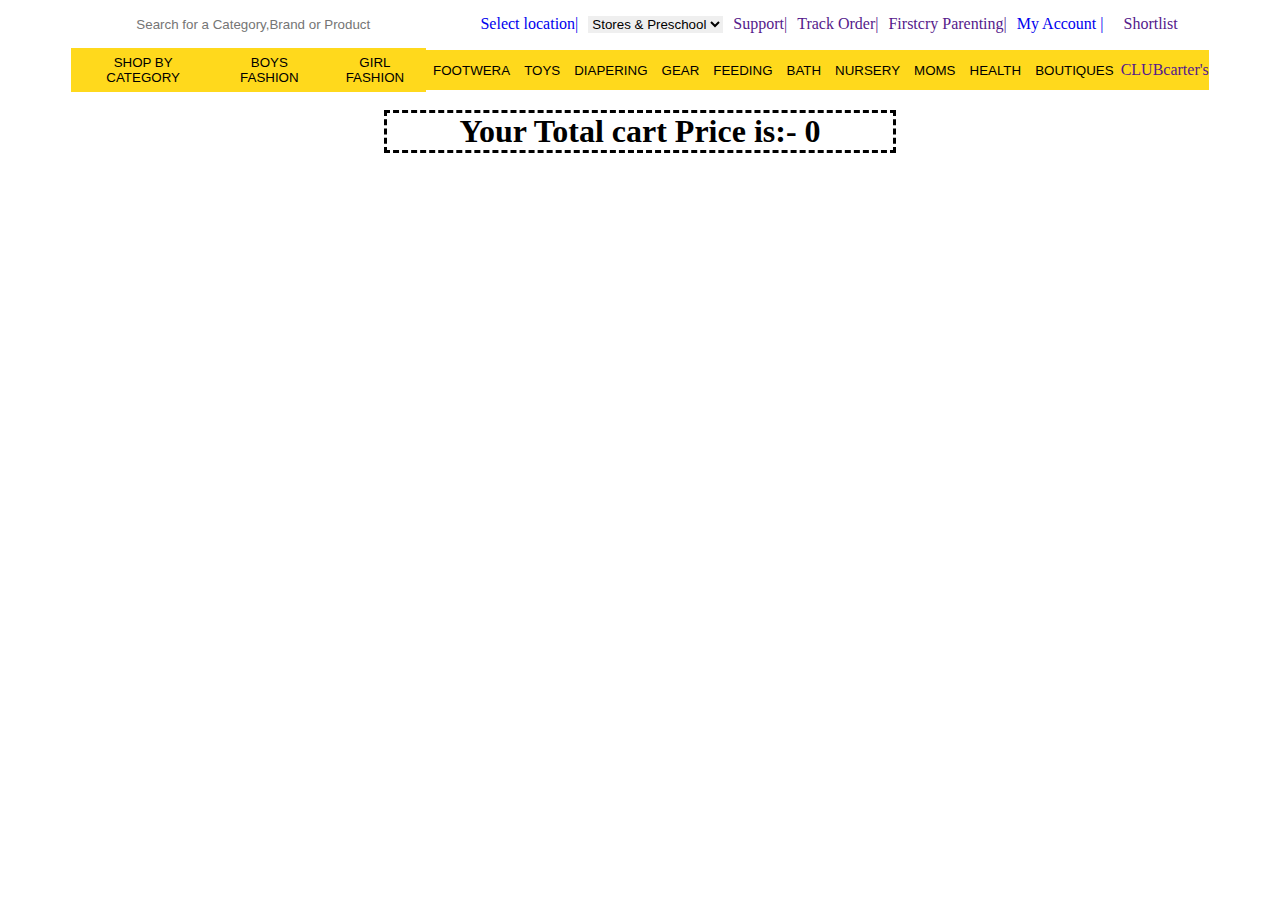
==== cart.html @ e16b5b60 "Merge pull request #7 from chandankumar1425/day-05" ====
<!DOCTYPE html>
<html lang="en">
  <head>
    <meta charset="UTF-8" />
    <meta http-equiv="X-UA-Compatible" content="IE=edge" />
    <meta name="viewport" content="width=device-width, initial-scale=1.0" />
    <title>Cart Page</title>
    <style>
      /* Write all necessery css here  */
      .nav {
        margin-top: 30px;
        height: 50px;
        border: 2px solid red;
        display: flex;
        justify-content: space-around;
        align-items: center;
        box-shadow: rgba(0, 0, 0, 0.35) 0px 5px 15px;
      }
      #cart-container{
        /* border: 2px solid red; */
        display: grid;
        grid-template-columns:20% 20% 20% 20% ;
        grid-gap: 20px;
        /* margin: auto; */
        justify-content: center;
      } 
      #cart-container>div{
        /* border: 2px solid red; */
        box-shadow: rgba(0, 0, 0, 0.35) 0px 5px 15px;
        padding: 10px;
      }
      #cart-container>div>img{
        height: 200px;
        width: 100%;

      }
      #cart-container>div>button{
         /* display: block;
         margin: auto; */
         background-color: rgb(81, 201, 245);
         color: white;
         padding: 5px;
         border: none;
         border-radius: 3px;
         margin: 10px;
      }

      #total{
        margin: auto;
        margin-top: 20px;
        text-align: center;
        border-style:dashed;
        width: 40%;
      }
    </style>
  </head>
  <!-- |||||||||||||||||||||||||||||||||||||||||||||||||||||||||||||||||||||||||||||||||||||||| -->
  <head>
    <meta charset="UTF-8">
    <meta http-equiv="X-UA-Compatible" content="IE=edge">
    <meta name="viewport" content="width=device-width, initial-scale=1.0">
    <title>Product Page</title>
    <link rel="icon" type="image/png" href="https://play-lh.googleusercontent.com/MnuZ2c-iJgXdlyjs1lMAzBR6meMfkSBmPAebq9LGnVi83NNGpd0dPMGS5sJQS_EO_w=s48-rw">
    <link rel="stylesheet" href="index.css">
    <link rel="stylesheet" href="./productpage.css">
    <link rel="stylesheet" href="./index.css">
    <script src="https://kit.fontawesome.com/4052196a9f.js" crossorigin="anonymous"></script>
</head>
<body>
     <div class="mainnav">
        
        <a href="./index.html"><img src="https://cdn.fcglcdn.com/brainbees/images/n/fc_logo.png" alt=""></a>
            
        
        <div class="searchbtn">   
             <input placeholder="Search for a Category,Brand or Product" type="text">
        
            </div>

            <div id="a">
                <a href="https://www.google.com/maps/@19.6284602,84.9297197,15z"><img src="" alt=""><i class="fa-solid fa-location-dot"></i>Select location|</a>
              <a href="">
                <select name="" id="chandan">
                <option value="">Stores & Preschool</option>
                <option value="">Find Preschool</option>
                <option value="">Open a Store</option>
                <option value="">Open a Preschool</option>
               </select></a>
              <a href="">Support|</a>
              <a href="">Track Order|</a>
              <a href="">Firstcry Parenting|</a>
              <a href="./afterloginn.html">My Account |</a>
              <a href="./productpage.html"><i class="fa-solid fa-circle-chevron-left"></i></a>
            </a>
              <a href=""><i class="fa-regular fa-heart"></i>Shortlist </a>
              <a href="./cart.html" ><span id="count"></span><i class="fa-solid fa-cart-shopping"></i></a>

            </div>  
            <!-- ///////////////////////////////////////////// -->

    </div>
    <div class="secnav">
        
        <div id="selectors">
            <div class="dropdown">
                 <button class="dropbtn">
                        SHOP BY CATEGORY
                    </button>
                    <div class="dropdowncontent">
                        <div >
                          <a href="#">BOYS FASHION</a>
                          <ol>
                            <li>SHOP BY CATEGORY
                                Sets & Suits
                                T-shirts
                                Shirts
                                Jeans & Trousers
                                Sweatshirts
                                Jackets
                                Sweaters
                                Thermals
                                Ethnic Wear
                                Party Wear
                                Onesies & Rompers
                                Nightwear
                                Dungarees
                                Pajamas & Joggers
                                Athleisure & Sportswear
                                Shorts
                                Socks
                                Caps & Gloves
                                Inner Wear
                                Rainwear
                                Bath Time
                                Swim Wear
                                Theme Costumes
                                View All
                                </li></ol>
                                <ol>
                                <li>SHOP BY COLLECTION
                                    Spirit Of India Sale
                                    Bestsellers
                                    Multi-packs
                                    Baby Essentials
                                    FASHION ACCESSORIES
                                    Woollen Caps & Monkey Caps
                                    Gloves
                                    Mittens & Booties
                                    Ear Muffs, Mufflers & Scarves
                                    Sunglasses
                                    Watches
                                    Bags
                                    Ties, Belts & Suspenders
                                    FOOTWEAR
                                    Booties
                                    Sock Shoes
                                    Winter Boots
                                    Sneakers & Sports Shoes
                                    Formal & Partywear
                                    School Shoes
                                    </li></ol>
                                    <ol>
                                        <li>SHOP BY AGE
                                            Preemie/Tine Preemie
                                            New Born (0-3 M)
                                            3-6 Months
                                            6-9 Months
                                            9-12 Months
                                            12-18 Months
                                            18-24 Months
                                            2 to 4 Years
                                            4 to 6 Years
                                            6 to 8 Years
                                            8+ Years
                                            SHOP BY PRICE
                                            All Under 199
                                            All Under 299
                                            All Under 399
                                            All Under 499
                                            SHOP BY BRANDS
                                            Babyhug
                                            Babyoye
                                            Carter's
                                            Kookie Kids
                                            Mark & Mia
                                            Cute Walk
                                            Pine Kids
                                            Pine Active
                                            Earthy Touch
                                            Gini & Jony
                                            Honeyhap
                                            Ed-a-mamma
                                            Indian Terrian
                                            Monte Carlo
                                            UCB
                                            Puma
                                            Allen Solly
                                            U.S. Polo Assn. Kids
                                            Turtledove London
                                            RUFF
                                            Jack & Jones Junior
                                            Lilly + Sid
                                            LEVI'S
                                            CONVERSE
                                            JORDAN
                                            NIKE</li>
                                    </ol>
                                    <ol><img src="https://cdn.fcglcdn.com/brainbees/images/n/desktop_drop_down_boy_sio_060123.jpg" alt=""></ol>
                          
                          

                    
                        </div>


                    </div>

            </div>
        </div>

        <div id="selectors">
            <div class="dropdown">
                 <button class="dropbtn">
                    BOYS FASHION
                    </button>
                    <div class="dropdowncontent">
                        <div >
                          <a href="#">BOYS FASHION</a>
                          
                          <ol>
                            <li>SHOP BY CATEGORY
                                Sets & Suits
                                T-shirts
                                Shirts
                                Jeans & Trousers
                                Sweatshirts
                                Jackets
                                Sweaters
                                Thermals
                                Ethnic Wear
                                Party Wear
                                Onesies & Rompers
                                Nightwear
                                Dungarees
                                Pajamas & Joggers
                                Athleisure & Sportswear
                                Shorts
                                Socks
                                Caps & Gloves
                                Inner Wear
                                Rainwear
                                Bath Time
                                Swim Wear
                                Theme Costumes
                                View All
                                </li></ol>
                                <ol>
                                <li>SHOP BY COLLECTION
                                    Spirit Of India Sale
                                    Bestsellers
                                    Multi-packs
                                    Baby Essentials
                                    FASHION ACCESSORIES
                                    Woollen Caps & Monkey Caps
                                    Gloves
                                    Mittens & Booties
                                    Ear Muffs, Mufflers & Scarves
                                    Sunglasses
                                    Watches
                                    Bags
                                    Ties, Belts & Suspenders
                                    FOOTWEAR
                                    Booties
                                    Sock Shoes
                                    Winter Boots
                                    Sneakers & Sports Shoes
                                    Formal & Partywear
                                    School Shoes
                                    </li></ol>
                                    <ol>
                                        <li>SHOP BY AGE
                                            Preemie/Tine Preemie
                                            New Born (0-3 M)
                                            3-6 Months
                                            6-9 Months
                                            9-12 Months
                                            12-18 Months
                                            18-24 Months
                                            2 to 4 Years
                                            4 to 6 Years
                                            6 to 8 Years
                                            8+ Years
                                            SHOP BY PRICE
                                            All Under 199
                                            All Under 299
                                            All Under 399
                                            All Under 499
                                            SHOP BY BRANDS
                                            Babyhug
                                            Babyoye
                                            Carter's
                                            Kookie Kids
                                            Mark & Mia
                                            Cute Walk
                                            Pine Kids
                                            Pine Active
                                            Earthy Touch
                                            Gini & Jony
                                            Honeyhap
                                            Ed-a-mamma
                                            Indian Terrian
                                            Monte Carlo
                                            UCB
                                            Puma
                                            Allen Solly
                                            U.S. Polo Assn. Kids
                                            Turtledove London
                                            RUFF
                                            Jack & Jones Junior
                                            Lilly + Sid
                                            LEVI'S
                                            CONVERSE
                                            JORDAN
                                            NIKE</li>
                                    </ol>
                                    <ol><img src="https://cdn.fcglcdn.com/brainbees/images/n/desktop_drop_down_boy_sio_060123.jpg" alt=""></ol>
                          
                          
                            
                      

                    
                        </div>


                    </div>

            </div>
        </div>
        <div id="selectors">
            <div class="dropdown">
                 <button class="dropbtn">
                        GIRL FASHION
                    </button>
                    <div class="dropdowncontent">
                        <div >
                          <a href="#">BOYS FASHION</a>
                          
                          <ol>
                            <li>SHOP BY CATEGORY
                                Sets & Suits
                                T-shirts
                                Shirts
                                Jeans & Trousers
                                Sweatshirts
                                Jackets
                                Sweaters
                                Thermals
                                Ethnic Wear
                                Party Wear
                                Onesies & Rompers
                                Nightwear
                                Dungarees
                                Pajamas & Joggers
                                Athleisure & Sportswear
                                Shorts
                                Socks
                                Caps & Gloves
                                Inner Wear
                                Rainwear
                                Bath Time
                                Swim Wear
                                Theme Costumes
                                View All
                                </li></ol>
                                <ol>
                                <li>SHOP BY COLLECTION
                                    Spirit Of India Sale
                                    Bestsellers
                                    Multi-packs
                                    Baby Essentials
                                    FASHION ACCESSORIES
                                    Woollen Caps & Monkey Caps
                                    Gloves
                                    Mittens & Booties
                                    Ear Muffs, Mufflers & Scarves
                                    Sunglasses
                                    Watches
                                    Bags
                                    Ties, Belts & Suspenders
                                    FOOTWEAR
                                    Booties
                                    Sock Shoes
                                    Winter Boots
                                    Sneakers & Sports Shoes
                                    Formal & Partywear
                                    School Shoes
                                    </li></ol>
                                    <ol>
                                        <li>SHOP BY AGE
                                            Preemie/Tine Preemie
                                            New Born (0-3 M)
                                            3-6 Months
                                            6-9 Months
                                            9-12 Months
                                            12-18 Months
                                            18-24 Months
                                            2 to 4 Years
                                            4 to 6 Years
                                            6 to 8 Years
                                            8+ Years
                                            SHOP BY PRICE
                                            All Under 199
                                            All Under 299
                                            All Under 399
                                            All Under 499
                                            SHOP BY BRANDS
                                            Babyhug
                                            Babyoye
                                            Carter's
                                            Kookie Kids
                                            Mark & Mia
                                            Cute Walk
                                            Pine Kids
                                            Pine Active
                                            Earthy Touch
                                            Gini & Jony
                                            Honeyhap
                                            Ed-a-mamma
                                            Indian Terrian
                                            Monte Carlo
                                            UCB
                                            Puma
                                            Allen Solly
                                            U.S. Polo Assn. Kids
                                            Turtledove London
                                            RUFF
                                            Jack & Jones Junior
                                            Lilly + Sid
                                            LEVI'S
                                            CONVERSE
                                            JORDAN
                                            NIKE</li>
                                    </ol>
                                    <ol><img src="https://cdn.fcglcdn.com/brainbees/images/n/desktop_drop_down_boy_sio_060123.jpg" alt=""></ol>
                          
                        

                    
                        </div>


                    </div>

            </div>
        </div>
        <div id="selectors">
            <div class="dropdown">
                 <button class="dropbtn">
                        FOOTWERA
                    </button>
                    <div class="dropdowncontent">
                        <div >
                          <a href="#">BOYS FASHION</a>
                        
                          <ol>
                            <li>SHOP BY CATEGORY
                                Sets & Suits
                                T-shirts
                                Shirts
                                Jeans & Trousers
                                Sweatshirts
                                Jackets
                                Sweaters
                                Thermals
                                Ethnic Wear
                                Party Wear
                                Onesies & Rompers
                                Nightwear
                                Dungarees
                                Pajamas & Joggers
                                Athleisure & Sportswear
                                Shorts
                                Socks
                                Caps & Gloves
                                Inner Wear
                                Rainwear
                                Bath Time
                                Swim Wear
                                Theme Costumes
                                View All
                                </li></ol>
                                <ol>
                                <li>SHOP BY COLLECTION
                                    Spirit Of India Sale
                                    Bestsellers
                                    Multi-packs
                                    Baby Essentials
                                    FASHION ACCESSORIES
                                    Woollen Caps & Monkey Caps
                                    Gloves
                                    Mittens & Booties
                                    Ear Muffs, Mufflers & Scarves
                                    Sunglasses
                                    Watches
                                    Bags
                                    Ties, Belts & Suspenders
                                    FOOTWEAR
                                    Booties
                                    Sock Shoes
                                    Winter Boots
                                    Sneakers & Sports Shoes
                                    Formal & Partywear
                                    School Shoes
                                    </li></ol>
                                    <ol>
                                        <li>SHOP BY AGE
                                            Preemie/Tine Preemie
                                            New Born (0-3 M)
                                            3-6 Months
                                            6-9 Months
                                            9-12 Months
                                            12-18 Months
                                            18-24 Months
                                            2 to 4 Years
                                            4 to 6 Years
                                            6 to 8 Years
                                            8+ Years
                                            SHOP BY PRICE
                                            All Under 199
                                            All Under 299
                                            All Under 399
                                            All Under 499
                                            SHOP BY BRANDS
                                            Babyhug
                                            Babyoye
                                            Carter's
                                            Kookie Kids
                                            Mark & Mia
                                            Cute Walk
                                            Pine Kids
                                            Pine Active
                                            Earthy Touch
                                            Gini & Jony
                                            Honeyhap
                                            Ed-a-mamma
                                            Indian Terrian
                                            Monte Carlo
                                            UCB
                                            Puma
                                            Allen Solly
                                            U.S. Polo Assn. Kids
                                            Turtledove London
                                            RUFF
                                            Jack & Jones Junior
                                            Lilly + Sid
                                            LEVI'S
                                            CONVERSE
                                            JORDAN
                                            NIKE</li>
                                    </ol>
                                    <ol><img src="https://cdn.fcglcdn.com/brainbees/images/n/desktop_drop_down_boy_sio_060123.jpg" alt=""></ol>
                          
                        
                    

                    
                        </div>


                    </div>

            </div>
        </div>  
        <div id="selectors">
            <div class="dropdown">
                 <button class="dropbtn">
                        TOYS
                    </button>
                    <div class="dropdowncontent">
                        <div >
                          <a href="#">BOYS FASHION</a>
                          
                          <ol>
                            <li>SHOP BY CATEGORY
                                Sets & Suits
                                T-shirts
                                Shirts
                                Jeans & Trousers
                                Sweatshirts
                                Jackets
                                Sweaters
                                Thermals
                                Ethnic Wear
                                Party Wear
                                Onesies & Rompers
                                Nightwear
                                Dungarees
                                Pajamas & Joggers
                                Athleisure & Sportswear
                                Shorts
                                Socks
                                Caps & Gloves
                                Inner Wear
                                Rainwear
                                Bath Time
                                Swim Wear
                                Theme Costumes
                                View All
                                </li></ol>
                                <ol>
                                <li>SHOP BY COLLECTION
                                    Spirit Of India Sale
                                    Bestsellers
                                    Multi-packs
                                    Baby Essentials
                                    FASHION ACCESSORIES
                                    Woollen Caps & Monkey Caps
                                    Gloves
                                    Mittens & Booties
                                    Ear Muffs, Mufflers & Scarves
                                    Sunglasses
                                    Watches
                                    Bags
                                    Ties, Belts & Suspenders
                                    FOOTWEAR
                                    Booties
                                    Sock Shoes
                                    Winter Boots
                                    Sneakers & Sports Shoes
                                    Formal & Partywear
                                    School Shoes
                                    </li></ol>
                                    <ol>
                                        <li>SHOP BY AGE
                                            Preemie/Tine Preemie
                                            New Born (0-3 M)
                                            3-6 Months
                                            6-9 Months
                                            9-12 Months
                                            12-18 Months
                                            18-24 Months
                                            2 to 4 Years
                                            4 to 6 Years
                                            6 to 8 Years
                                            8+ Years
                                            SHOP BY PRICE
                                            All Under 199
                                            All Under 299
                                            All Under 399
                                            All Under 499
                                            SHOP BY BRANDS
                                            Babyhug
                                            Babyoye
                                            Carter's
                                            Kookie Kids
                                            Mark & Mia
                                            Cute Walk
                                            Pine Kids
                                            Pine Active
                                            Earthy Touch
                                            Gini & Jony
                                            Honeyhap
                                            Ed-a-mamma
                                            Indian Terrian
                                            Monte Carlo
                                            UCB
                                            Puma
                                            Allen Solly
                                            U.S. Polo Assn. Kids
                                            Turtledove London
                                            RUFF
                                            Jack & Jones Junior
                                            Lilly + Sid
                                            LEVI'S
                                            CONVERSE
                                            JORDAN
                                            NIKE</li>
                                    </ol>
                                    <ol><img src="https://cdn.fcglcdn.com/brainbees/images/n/desktop_drop_down_boy_sio_060123.jpg" alt=""></ol>
                          
                            
                       
                          

                    
                        </div>


                    </div>

            </div>
        </div>  
        <div id="selectors">
            <div class="dropdown">
                 <button class="dropbtn">
                    DIAPERING
                    </button>
                    <div class="dropdowncontent">
                        <div >
                          <a href="#">BOYS FASHION</a>
                          
                          <ol>
                            <li>SHOP BY CATEGORY
                                Sets & Suits
                                T-shirts
                                Shirts
                                Jeans & Trousers
                                Sweatshirts
                                Jackets
                                Sweaters
                                Thermals
                                Ethnic Wear
                                Party Wear
                                Onesies & Rompers
                                Nightwear
                                Dungarees
                                Pajamas & Joggers
                                Athleisure & Sportswear
                                Shorts
                                Socks
                                Caps & Gloves
                                Inner Wear
                                Rainwear
                                Bath Time
                                Swim Wear
                                Theme Costumes
                                View All
                                </li></ol>
                                <ol>
                                <li>SHOP BY COLLECTION
                                    Spirit Of India Sale
                                    Bestsellers
                                    Multi-packs
                                    Baby Essentials
                                    FASHION ACCESSORIES
                                    Woollen Caps & Monkey Caps
                                    Gloves
                                    Mittens & Booties
                                    Ear Muffs, Mufflers & Scarves
                                    Sunglasses
                                    Watches
                                    Bags
                                    Ties, Belts & Suspenders
                                    FOOTWEAR
                                    Booties
                                    Sock Shoes
                                    Winter Boots
                                    Sneakers & Sports Shoes
                                    Formal & Partywear
                                    School Shoes
                                    </li></ol>
                                    <ol>
                                        <li>SHOP BY AGE
                                            Preemie/Tine Preemie
                                            New Born (0-3 M)
                                            3-6 Months
                                            6-9 Months
                                            9-12 Months
                                            12-18 Months
                                            18-24 Months
                                            2 to 4 Years
                                            4 to 6 Years
                                            6 to 8 Years
                                            8+ Years
                                            SHOP BY PRICE
                                            All Under 199
                                            All Under 299
                                            All Under 399
                                            All Under 499
                                            SHOP BY BRANDS
                                            Babyhug
                                            Babyoye
                                            Carter's
                                            Kookie Kids
                                            Mark & Mia
                                            Cute Walk
                                            Pine Kids
                                            Pine Active
                                            Earthy Touch
                                            Gini & Jony
                                            Honeyhap
                                            Ed-a-mamma
                                            Indian Terrian
                                            Monte Carlo
                                            UCB
                                            Puma
                                            Allen Solly
                                            U.S. Polo Assn. Kids
                                            Turtledove London
                                            RUFF
                                            Jack & Jones Junior
                                            Lilly + Sid
                                            LEVI'S
                                            CONVERSE
                                            JORDAN
                                            NIKE</li>
                                    </ol>
                                    <ol><img src="https://cdn.fcglcdn.com/brainbees/images/n/desktop_drop_down_boy_sio_060123.jpg" alt=""></ol>
                        
                        </div>


                    </div>

            </div>
        </div>  
        <div id="selectors">
            <div class="dropdown">
                 <button class="dropbtn">
                    GEAR
                    </button>
                    <div class="dropdowncontent">
                        <div >
                          <a href="#">BOYS FASHION</a>
                          
                          <ol>
                            <li>SHOP BY CATEGORY
                                Sets & Suits
                                T-shirts
                                Shirts
                                Jeans & Trousers
                                Sweatshirts
                                Jackets
                                Sweaters
                                Thermals
                                Ethnic Wear
                                Party Wear
                                Onesies & Rompers
                                Nightwear
                                Dungarees
                                Pajamas & Joggers
                                Athleisure & Sportswear
                                Shorts
                                Socks
                                Caps & Gloves
                                Inner Wear
                                Rainwear
                                Bath Time
                                Swim Wear
                                Theme Costumes
                                View All
                                </li></ol>
                                <ol>
                                <li>SHOP BY COLLECTION
                                    Spirit Of India Sale
                                    Bestsellers
                                    Multi-packs
                                    Baby Essentials
                                    FASHION ACCESSORIES
                                    Woollen Caps & Monkey Caps
                                    Gloves
                                    Mittens & Booties
                                    Ear Muffs, Mufflers & Scarves
                                    Sunglasses
                                    Watches
                                    Bags
                                    Ties, Belts & Suspenders
                                    FOOTWEAR
                                    Booties
                                    Sock Shoes
                                    Winter Boots
                                    Sneakers & Sports Shoes
                                    Formal & Partywear
                                    School Shoes
                                    </li></ol>
                                    <ol>
                                        <li>SHOP BY AGE
                                            Preemie/Tine Preemie
                                            New Born (0-3 M)
                                            3-6 Months
                                            6-9 Months
                                            9-12 Months
                                            12-18 Months
                                            18-24 Months
                                            2 to 4 Years
                                            4 to 6 Years
                                            6 to 8 Years
                                            8+ Years
                                            SHOP BY PRICE
                                            All Under 199
                                            All Under 299
                                            All Under 399
                                            All Under 499
                                            SHOP BY BRANDS
                                            Babyhug
                                            Babyoye
                                            Carter's
                                            Kookie Kids
                                            Mark & Mia
                                            Cute Walk
                                            Pine Kids
                                            Pine Active
                                            Earthy Touch
                                            Gini & Jony
                                            Honeyhap
                                            Ed-a-mamma
                                            Indian Terrian
                                            Monte Carlo
                                            UCB
                                            Puma
                                            Allen Solly
                                            U.S. Polo Assn. Kids
                                            Turtledove London
                                            RUFF
                                            Jack & Jones Junior
                                            Lilly + Sid
                                            LEVI'S
                                            CONVERSE
                                            JORDAN
                                            NIKE</li>
                                    </ol>
                                    <ol><img src="https://cdn.fcglcdn.com/brainbees/images/n/desktop_drop_down_boy_sio_060123.jpg" alt=""></ol>
                          
                            
                        

                    
                        </div>


                    </div>

            </div>
        </div> 
         <div id="selectors">
            <div class="dropdown">
                 <button class="dropbtn">
                    FEEDING
                    </button>
                    <div class="dropdowncontent">
                        <div >
                          <a href="#">BOYS FASHION</a>
                          
                          <ol>
                            <li>SHOP BY CATEGORY
                                Sets & Suits
                                T-shirts
                                Shirts
                                Jeans & Trousers
                                Sweatshirts
                                Jackets
                                Sweaters
                                Thermals
                                Ethnic Wear
                                Party Wear
                                Onesies & Rompers
                                Nightwear
                                Dungarees
                                Pajamas & Joggers
                                Athleisure & Sportswear
                                Shorts
                                Socks
                                Caps & Gloves
                                Inner Wear
                                Rainwear
                                Bath Time
                                Swim Wear
                                Theme Costumes
                                View All
                                </li></ol>
                                <ol>
                                <li>SHOP BY COLLECTION
                                    Spirit Of India Sale
                                    Bestsellers
                                    Multi-packs
                                    Baby Essentials
                                    FASHION ACCESSORIES
                                    Woollen Caps & Monkey Caps
                                    Gloves
                                    Mittens & Booties
                                    Ear Muffs, Mufflers & Scarves
                                    Sunglasses
                                    Watches
                                    Bags
                                    Ties, Belts & Suspenders
                                    FOOTWEAR
                                    Booties
                                    Sock Shoes
                                    Winter Boots
                                    Sneakers & Sports Shoes
                                    Formal & Partywear
                                    School Shoes
                                    </li></ol>
                                    <ol>
                                        <li>SHOP BY AGE
                                            Preemie/Tine Preemie
                                            New Born (0-3 M)
                                            3-6 Months
                                            6-9 Months
                                            9-12 Months
                                            12-18 Months
                                            18-24 Months
                                            2 to 4 Years
                                            4 to 6 Years
                                            6 to 8 Years
                                            8+ Years
                                            SHOP BY PRICE
                                            All Under 199
                                            All Under 299
                                            All Under 399
                                            All Under 499
                                            SHOP BY BRANDS
                                            Babyhug
                                            Babyoye
                                            Carter's
                                            Kookie Kids
                                            Mark & Mia
                                            Cute Walk
                                            Pine Kids
                                            Pine Active
                                            Earthy Touch
                                            Gini & Jony
                                            Honeyhap
                                            Ed-a-mamma
                                            Indian Terrian
                                            Monte Carlo
                                            UCB
                                            Puma
                                            Allen Solly
                                            U.S. Polo Assn. Kids
                                            Turtledove London
                                            RUFF
                                            Jack & Jones Junior
                                            Lilly + Sid
                                            LEVI'S
                                            CONVERSE
                                            JORDAN
                                            NIKE</li>
                                    </ol>
                                    <ol><img src="https://cdn.fcglcdn.com/brainbees/images/n/desktop_drop_down_boy_sio_060123.jpg" alt=""></ol>
                          
                            
                       

                    
                        </div>


                    </div>

            </div>
        </div>  
        <div id="selectors">
            <div class="dropdown">
                 <button class="dropbtn">
                    BATH
                    </button>
                    <div class="dropdowncontent">
                        <div >
                          <a href="#">BOYS FASHION</a>
                          
                          <ol>
                            <li>SHOP BY CATEGORY
                                Sets & Suits
                                T-shirts
                                Shirts
                                Jeans & Trousers
                                Sweatshirts
                                Jackets
                                Sweaters
                                Thermals
                                Ethnic Wear
                                Party Wear
                                Onesies & Rompers
                                Nightwear
                                Dungarees
                                Pajamas & Joggers
                                Athleisure & Sportswear
                                Shorts
                                Socks
                                Caps & Gloves
                                Inner Wear
                                Rainwear
                                Bath Time
                                Swim Wear
                                Theme Costumes
                                View All
                                </li></ol>
                                <ol>
                                <li>SHOP BY COLLECTION
                                    Spirit Of India Sale
                                    Bestsellers
                                    Multi-packs
                                    Baby Essentials
                                    FASHION ACCESSORIES
                                    Woollen Caps & Monkey Caps
                                    Gloves
                                    Mittens & Booties
                                    Ear Muffs, Mufflers & Scarves
                                    Sunglasses
                                    Watches
                                    Bags
                                    Ties, Belts & Suspenders
                                    FOOTWEAR
                                    Booties
                                    Sock Shoes
                                    Winter Boots
                                    Sneakers & Sports Shoes
                                    Formal & Partywear
                                    School Shoes
                                    </li></ol>
                                    <ol>
                                        <li>SHOP BY AGE
                                            Preemie/Tine Preemie
                                            New Born (0-3 M)
                                            3-6 Months
                                            6-9 Months
                                            9-12 Months
                                            12-18 Months
                                            18-24 Months
                                            2 to 4 Years
                                            4 to 6 Years
                                            6 to 8 Years
                                            8+ Years
                                            SHOP BY PRICE
                                            All Under 199
                                            All Under 299
                                            All Under 399
                                            All Under 499
                                            SHOP BY BRANDS
                                            Babyhug
                                            Babyoye
                                            Carter's
                                            Kookie Kids
                                            Mark & Mia
                                            Cute Walk
                                            Pine Kids
                                            Pine Active
                                            Earthy Touch
                                            Gini & Jony
                                            Honeyhap
                                            Ed-a-mamma
                                            Indian Terrian
                                            Monte Carlo
                                            UCB
                                            Puma
                                            Allen Solly
                                            U.S. Polo Assn. Kids
                                            Turtledove London
                                            RUFF
                                            Jack & Jones Junior
                                            Lilly + Sid
                                            LEVI'S
                                            CONVERSE
                                            JORDAN
                                            NIKE</li>
                                    </ol>
                                    <ol><img src="https://cdn.fcglcdn.com/brainbees/images/n/desktop_drop_down_boy_sio_060123.jpg" alt=""></ol>
                          
                        

                    
                        </div>


                    </div>

            </div>
        </div>

        <div id="selectors">
            <div class="dropdown">
                 <button class="dropbtn">
                    NURSERY
                    </button>
                    <div class="dropdowncontent">
                        <div >
                          <a href="#">BOYS FASHION</a>
                          
                          <ol>
                            <li>SHOP BY CATEGORY
                                Sets & Suits
                                T-shirts
                                Shirts
                                Jeans & Trousers
                                Sweatshirts
                                Jackets
                                Sweaters
                                Thermals
                                Ethnic Wear
                                Party Wear
                                Onesies & Rompers
                                Nightwear
                                Dungarees
                                Pajamas & Joggers
                                Athleisure & Sportswear
                                Shorts
                                Socks
                                Caps & Gloves
                                Inner Wear
                                Rainwear
                                Bath Time
                                Swim Wear
                                Theme Costumes
                                View All
                                </li></ol>
                                <ol>
                                <li>SHOP BY COLLECTION
                                    Spirit Of India Sale
                                    Bestsellers
                                    Multi-packs
                                    Baby Essentials
                                    FASHION ACCESSORIES
                                    Woollen Caps & Monkey Caps
                                    Gloves
                                    Mittens & Booties
                                    Ear Muffs, Mufflers & Scarves
                                    Sunglasses
                                    Watches
                                    Bags
                                    Ties, Belts & Suspenders
                                    FOOTWEAR
                                    Booties
                                    Sock Shoes
                                    Winter Boots
                                    Sneakers & Sports Shoes
                                    Formal & Partywear
                                    School Shoes
                                    </li></ol>
                                    <ol>
                                        <li>SHOP BY AGE
                                            Preemie/Tine Preemie
                                            New Born (0-3 M)
                                            3-6 Months
                                            6-9 Months
                                            9-12 Months
                                            12-18 Months
                                            18-24 Months
                                            2 to 4 Years
                                            4 to 6 Years
                                            6 to 8 Years
                                            8+ Years
                                            SHOP BY PRICE
                                            All Under 199
                                            All Under 299
                                            All Under 399
                                            All Under 499
                                            SHOP BY BRANDS
                                            Babyhug
                                            Babyoye
                                            Carter's
                                            Kookie Kids
                                            Mark & Mia
                                            Cute Walk
                                            Pine Kids
                                            Pine Active
                                            Earthy Touch
                                            Gini & Jony
                                            Honeyhap
                                            Ed-a-mamma
                                            Indian Terrian
                                            Monte Carlo
                                            UCB
                                            Puma
                                            Allen Solly
                                            U.S. Polo Assn. Kids
                                            Turtledove London
                                            RUFF
                                            Jack & Jones Junior
                                            Lilly + Sid
                                            LEVI'S
                                            CONVERSE
                                            JORDAN
                                            NIKE</li>
                                    </ol>
                                    <ol><img src="https://cdn.fcglcdn.com/brainbees/images/n/desktop_drop_down_boy_sio_060123.jpg" alt=""></ol>
                          
                            
        

                    
                        </div>


                    </div>

            </div>
        </div>
        <div id="selectors">
            <div class="dropdown">
                 <button class="dropbtn">
                    MOMS
                    </button>
                    <div class="dropdowncontent">
                        <div >
                          <a href="#">BOYS FASHION</a>
                          
                          <ol>
                            <li>SHOP BY CATEGORY
                                Sets & Suits
                                T-shirts
                                Shirts
                                Jeans & Trousers
                                Sweatshirts
                                Jackets
                                Sweaters
                                Thermals
                                Ethnic Wear
                                Party Wear
                                Onesies & Rompers
                                Nightwear
                                Dungarees
                                Pajamas & Joggers
                                Athleisure & Sportswear
                                Shorts
                                Socks
                                Caps & Gloves
                                Inner Wear
                                Rainwear
                                Bath Time
                                Swim Wear
                                Theme Costumes
                                View All
                                </li></ol>
                                <ol>
                                <li>SHOP BY COLLECTION
                                    Spirit Of India Sale
                                    Bestsellers
                                    Multi-packs
                                    Baby Essentials
                                    FASHION ACCESSORIES
                                    Woollen Caps & Monkey Caps
                                    Gloves
                                    Mittens & Booties
                                    Ear Muffs, Mufflers & Scarves
                                    Sunglasses
                                    Watches
                                    Bags
                                    Ties, Belts & Suspenders
                                    FOOTWEAR
                                    Booties
                                    Sock Shoes
                                    Winter Boots
                                    Sneakers & Sports Shoes
                                    Formal & Partywear
                                    School Shoes
                                    </li></ol>
                                    <ol>
                                        <li>SHOP BY AGE
                                            Preemie/Tine Preemie
                                            New Born (0-3 M)
                                            3-6 Months
                                            6-9 Months
                                            9-12 Months
                                            12-18 Months
                                            18-24 Months
                                            2 to 4 Years
                                            4 to 6 Years
                                            6 to 8 Years
                                            8+ Years
                                            SHOP BY PRICE
                                            All Under 199
                                            All Under 299
                                            All Under 399
                                            All Under 499
                                            SHOP BY BRANDS
                                            Babyhug
                                            Babyoye
                                            Carter's
                                            Kookie Kids
                                            Mark & Mia
                                            Cute Walk
                                            Pine Kids
                                            Pine Active
                                            Earthy Touch
                                            Gini & Jony
                                            Honeyhap
                                            Ed-a-mamma
                                            Indian Terrian
                                            Monte Carlo
                                            UCB
                                            Puma
                                            Allen Solly
                                            U.S. Polo Assn. Kids
                                            Turtledove London
                                            RUFF
                                            Jack & Jones Junior
                                            Lilly + Sid
                                            LEVI'S
                                            CONVERSE
                                            JORDAN
                                            NIKE</li>
                                    </ol>
                                    <ol><img src="https://cdn.fcglcdn.com/brainbees/images/n/desktop_drop_down_boy_sio_060123.jpg" alt=""></ol>
                          
                            
                      

                    
                        </div>


                    </div>

            </div>
        </div>
        <div id="selectors">
            <div class="dropdown">
                 <button class="dropbtn">
                    HEALTH
                    </button>
                    <div class="dropdowncontent">
                        <div >
                          <a href="#">BOYS FASHION</a>
                          
                          <ol>
                            <li>SHOP BY CATEGORY
                                Sets & Suits
                                T-shirts
                                Shirts
                                Jeans & Trousers
                                Sweatshirts
                                Jackets
                                Sweaters
                                Thermals
                                Ethnic Wear
                                Party Wear
                                Onesies & Rompers
                                Nightwear
                                Dungarees
                                Pajamas & Joggers
                                Athleisure & Sportswear
                                Shorts
                                Socks
                                Caps & Gloves
                                Inner Wear
                                Rainwear
                                Bath Time
                                Swim Wear
                                Theme Costumes
                                View All
                                </li></ol>
                                <ol>
                                <li>SHOP BY COLLECTION
                                    Spirit Of India Sale
                                    Bestsellers
                                    Multi-packs
                                    Baby Essentials
                                    FASHION ACCESSORIES
                                    Woollen Caps & Monkey Caps
                                    Gloves
                                    Mittens & Booties
                                    Ear Muffs, Mufflers & Scarves
                                    Sunglasses
                                    Watches
                                    Bags
                                    Ties, Belts & Suspenders
                                    FOOTWEAR
                                    Booties
                                    Sock Shoes
                                    Winter Boots
                                    Sneakers & Sports Shoes
                                    Formal & Partywear
                                    School Shoes
                                    </li></ol>
                                    <ol>
                                        <li>SHOP BY AGE
                                            Preemie/Tine Preemie
                                            New Born (0-3 M)
                                            3-6 Months
                                            6-9 Months
                                            9-12 Months
                                            12-18 Months
                                            18-24 Months
                                            2 to 4 Years
                                            4 to 6 Years
                                            6 to 8 Years
                                            8+ Years
                                            SHOP BY PRICE
                                            All Under 199
                                            All Under 299
                                            All Under 399
                                            All Under 499
                                            SHOP BY BRANDS
                                            Babyhug
                                            Babyoye
                                            Carter's
                                            Kookie Kids
                                            Mark & Mia
                                            Cute Walk
                                            Pine Kids
                                            Pine Active
                                            Earthy Touch
                                            Gini & Jony
                                            Honeyhap
                                            Ed-a-mamma
                                            Indian Terrian
                                            Monte Carlo
                                            UCB
                                            Puma
                                            Allen Solly
                                            U.S. Polo Assn. Kids
                                            Turtledove London
                                            RUFF
                                            Jack & Jones Junior
                                            Lilly + Sid
                                            LEVI'S
                                            CONVERSE
                                            JORDAN
                                            NIKE</li>
                                    </ol>
                                    <ol><img src="https://cdn.fcglcdn.com/brainbees/images/n/desktop_drop_down_boy_sio_060123.jpg" alt=""></ol>
                          
                            
                       

                    
                        </div>


                    </div>

            </div>
        </div>
        <div id="selectors">
            <div class="dropdown">
                 <button class="dropbtn">
                    BOUTIQUES
                    </button>
                    <div class="dropdowncontent">
                        <div >
                          <a href="#">BOYS FASHION</a>
                          
                          <ol>
                            <li>SHOP BY CATEGORY
                                Sets & Suits
                                T-shirts
                                Shirts
                                Jeans & Trousers
                                Sweatshirts
                                Jackets
                                Sweaters
                                Thermals
                                Ethnic Wear
                                Party Wear
                                Onesies & Rompers
                                Nightwear
                                Dungarees
                                Pajamas & Joggers
                                Athleisure & Sportswear
                                Shorts
                                Socks
                                Caps & Gloves
                                Inner Wear
                                Rainwear
                                Bath Time
                                Swim Wear
                                Theme Costumes
                                View All
                                </li></ol>
                                <ol>
                                <li>SHOP BY COLLECTION
                                    Spirit Of India Sale
                                    Bestsellers
                                    Multi-packs
                                    Baby Essentials
                                    FASHION ACCESSORIES
                                    Woollen Caps & Monkey Caps
                                    Gloves
                                    Mittens & Booties
                                    Ear Muffs, Mufflers & Scarves
                                    Sunglasses
                                    Watches
                                    Bags
                                    Ties, Belts & Suspenders
                                    FOOTWEAR
                                    Booties
                                    Sock Shoes
                                    Winter Boots
                                    Sneakers & Sports Shoes
                                    Formal & Partywear
                                    School Shoes
                                    </li></ol>
                                    <ol>
                                        <li>SHOP BY AGE
                                            Preemie/Tine Preemie
                                            New Born (0-3 M)
                                            3-6 Months
                                            6-9 Months
                                            9-12 Months
                                            12-18 Months
                                            18-24 Months
                                            2 to 4 Years
                                            4 to 6 Years
                                            6 to 8 Years
                                            8+ Years
                                            SHOP BY PRICE
                                            All Under 199
                                            All Under 299
                                            All Under 399
                                            All Under 499
                                            SHOP BY BRANDS
                                            Babyhug
                                            Babyoye
                                            Carter's
                                            Kookie Kids
                                            Mark & Mia
                                            Cute Walk
                                            Pine Kids
                                            Pine Active
                                            Earthy Touch
                                            Gini & Jony
                                            Honeyhap
                                            Ed-a-mamma
                                            Indian Terrian
                                            Monte Carlo
                                            UCB
                                            Puma
                                            Allen Solly
                                            U.S. Polo Assn. Kids
                                            Turtledove London
                                            RUFF
                                            Jack & Jones Junior
                                            Lilly + Sid
                                            LEVI'S
                                            CONVERSE
                                            JORDAN
                                            NIKE</li>
                                    </ol>
                                    <ol><img src="https://cdn.fcglcdn.com/brainbees/images/n/desktop_drop_down_boy_sio_060123.jpg" alt=""></ol>
                          
                          
                            
                      

                    
                        </div>


                    </div>

            </div>
        </div>
            
            <a href=""target="_blank">CLUB</a>
            <a href="" id="blue"target="_blank">carter's</a>
         

        
    </div>














  <!-- ||||||||||||||||||||||||||||||||||||||||||||||||||||||||||||||||||||||||||||||||||||||| -->







  <body>
    <!-- <div class="nav"> -->
      <!-- <h1>Masai E-Commerce</h1> -->
      <!-- <a href="./productpage.html">Home</a> -->
      <!-- <a href="./cart.html">Cart</a> -->
    </div>
    <h1 id="total">
      Your Total cart Price is:- <span id="cart-total">0</span>
    </h1>
    <div id="cart-container">
      <!-- Here Append All the cart Products  -->
    </div>
  </body>
  <script>
    // Write all necessery JS here
    let Cart = JSON.parse(localStorage.getItem("cart"))||[];
    let Container = document.getElementById("cart-container");
    function DisplayProduct(data) {
      let total=document.getElementById("cart-total")
      Container.innerHTML = "";
      Cart.forEach((product) => {
        let card = document.createElement("div");
        let image = document.createElement("img");
        let brand = document.createElement("h3");
        let category = document.createElement("p");
        let details = document.createElement("p");
        let quantity = document.createElement("span");
        let price = document.createElement("h4");
        let Remove = document.createElement("button");
        let Increment = document.createElement("button");
        let Decrement = document.createElement("button");
        quantity.textContent=product.quantity
        Remove.textContent = "Remove";
        Increment.textContent="+"
        Decrement.textContent="-"
        image.src = product.img;
        brand.textContent = product.brand;
        category.textContent = product.category;
        price.textContent = `₹${product.price}`;
        details.textContent = product.details;
        Remove.addEventListener("click", () => {
            Cart=Cart.filter((ele)=>{
              return ele.id!==product.id
            })
            localStorage.setItem("cart",JSON.stringify(Cart))
            DisplayProduct()
        });
        Increment.addEventListener("click", () => {
          product=product.quantity++
          localStorage.setItem("cart",JSON.stringify(Cart))
          DisplayProduct()
        });
        Decrement.addEventListener("click", () => {
          if(product.quantity>1){
            product=product.quantity--
          localStorage.setItem("cart",JSON.stringify(Cart))
          DisplayProduct()
          }
        });
        card.append(image, brand, price, details, category, Increment,quantity,Decrement,Remove);
        Container.append(card);
      });

      let sum=0
      for(let i=0;i<Cart.length;i++){
        sum+=Cart[i].price*Cart[i].quantity
      }
   total.textContent=sum

    }
    DisplayProduct()




    
  </script>
</html>
---- index.css ----
.mainnav{
    width: 90%;
    margin: auto;
    display: flex;
    justify-content: space-around;
    align-items: center;
    /* border: 2px solid red; */
    /* position: sticky;
     top: 0; */
}
/* .mainnav img{
    width: 100%;
} */
.searchbtn input[type="text"]{
background-image:url(https://www.industrybuying.com/static/svg/search-icon-header.svg);
background-position:right;
background-repeat:no-repeat;
background-size: 15px;

}
.searchbtn input{
    width: 300px;
    height: 30px;
    border: none;
   
}

#chandan{
    border: none;
}
#a{
    display:flex;
    gap: 10px;
}
#a>a{
    text-decoration: none;
}
.secnav{
    width: 90%;
    height: 40px;
    margin: auto;
    margin-top: 10px;
    display: flex;
    justify-content: space-around;
    align-items: center;
    background-color:rgb(255,217,28);
    /* border: 2px solid red; */
    position: sticky;
    top: 0;
    
}
.secnav>a{
    text-decoration: none;
}

.secnav a:hover{

    /* background-color: red; */
    cursor: pointer;
}
/* #blue{
    background-color:rgb(44, 100, 229);
} */
#slideshow{
    width: 90%;
    margin: auto;
    margin-top: 20PX; 
    /* margin-left: 75px; */
    /* border: 2px solid red; */
}
#slideshow img{
    width:100%;
}
.big{
    background-color: rgb(238,238,238);
    text-align: center;
    width: 90%;
    margin: auto;
    margin-top: 20PX;
  /* border: 2px solid red; */
}
/* .big>img{
    width:100%;
    margin-top: 20PX;
    border: 2px solid red;
} */
.card{
    display: grid;
    text-align: left;
    grid-template-columns: repeat(3,1fr);
    gap: 15px;
}
.card img{    
    box-shadow: rgba(0, 0, 0, 0.097) 0px 3px 8px;
    width: 100%;
}
.card h3{
    margin-top: 2px;
}
.card p{
    margin-top: -10px;
}
.card div{
    box-shadow: rgba(0, 0, 0, 0.25) 0px 54px 55px, rgba(0, 0, 0, 0.12) 0px -12px 30px,
     /* rgba(0, 0, 0, 0.12) 0px 4px 6px, rgba(0, 0, 0, 0.17) 0px 12px 13px, rgba(0, 0, 0, 0.09) 0px -3px 5px; */
}
.big1{
    /* border: 2px solid black; */
    /* width: auto; */
    width: 90%;
    gap: 10px;
    display: flex;
    justify-content: space-between;
    margin: auto;
}
.big1 button{
    margin-top: 10px;
    margin-bottom: 10px;
    width:100%;
    height: 50px;
    box-shadow: rgba(0, 0, 0, 0.25) 0px 54px 55px, rgba(0, 0, 0, 0.12) 0px -12px 30px,
     rgba(0, 0, 0, 0.12) 0px 4px 6px, rgba(0, 0, 0, 0.17) 0px 12px 13px, rgba(0, 0, 0, 0.09) 0px -3px 5px;
    border: none;
}
.big2{
    width: 90%;
    margin-left: 75px;
    background-color: rgb(250,250,250);
    margin-top: 20px;
    /* border: 3px solid red; */

}
.big21{
    margin-top: -5px;
    display: flex;
}
.big2 img{
    width: 100%;
}
.big3{
    width: 90%;
    margin-left: 75px;
    /* border:2px solid red; */
    margin-top: 20px;
}
.big3 img{
    width: 100%;
}
.big4{
    width: 90%;
    margin-left: 75px;
    margin-top: 10px;
    display: flex;
    /* border: 2px solid red; */
}
.big4 img{
    width: 100%;
}
.big5{
    width: 90%;
    display: grid;
    grid-template-columns: repeat(8,1fr);
    margin-top: 10px;
    margin-left: 75px;

    /* border: 2px solid red; */
}
.big5 img{
    width: 100%;
}
.big6{
    width: 90%;
    margin-left: 75px;
    display: flex;
    /* border: 2px solid red; */
    margin-top: 10px;
}
.big6 img{
    width: 100%;
}
.big7{
    width: 90%;
    margin-left: 75px;
    display: flex;
    /* border: 2px solid red; */
    margin-top: 10px;
}
.big7 img{
    width: 100%;
}
.big8{
    width: 90%;
    margin-left: 75px;
    display:grid;
    grid-template-columns: repeat(8,1fr);
    /* border: 2px solid red; */
    margin-top: 10px;
}
.big8 img{
    width: 100%;
}
.big9{
    width: 90%;
    margin-left: 75px;
    margin-top: 5px;
    /* border: 2px solid red; */
}
.big9 img{
    width: 100%;
}
.big10{
    width: 90%;
    margin-left: 75px;
    background-color: rgb(250,250,250);
    margin-top:10px;
    /* border: 3px solid red; */
}
.big10 img{
width: 100%;
}
.big101{
    margin-top: -10px;
    width: 100%;
    display: flex;
}
.big11{
    width: 90%;
    margin-left: 75px;
    background-color: rgb(250,250,250);
    margin-top:10px;
    /* border: 3px solid red; */
}
.big11 img{
width: 100%;
}
.big111{
    margin-top: -10px;
    width: 100%;
    display: flex;
}
.big12{
    width: 90%;
    margin-left: 75px;
    background-color: rgb(250,250,250);
    margin-top:10px;
    /* border: 3px solid red; */
    display:grid;
    grid-template-columns: repeat(6,1fr);

}
.big12 img{
    width: 100%;
}
.big13{
    width: 90%;
    margin-left: 75px;
    background-color: rgb(250,250,250);
    margin-top:10px;
    display: flex;
    justify-content: space-around;
    /* border: 3px solid red; */
}
.big13 img{
width: 100%;
}
.big113{
    margin-top: -10px;
    margin-left: 75px;
    width: 100%;
    display: flex;
}


/* index page end here */

/* signin page  */

.nav{
    margin: auto;
}



/* ////////////////////////////////////////////// */
.dropbtn {
    padding: 7px;
    border: none;
    /* font-size: 20px; */
    background-color:rgb(255,217,28);
    color:black;


}

.dropdown {
    position: relative;
    display: inline-block;
}

.dropdowncontent {
    display: none;
    position: absolute;
    background-color: white;
    min-width: 100px;
    z-index: 1;
}

.dropdowncontent a {
    
    color:black;
    padding: 12px 16px;
    text-decoration: none;
    display: block;
}



.dropdown:hover .dropdowncontent {
    display: flex;

}

.dropdown:hover .dropdowncontent div {
    display: flex;
}

.dropdown:hover .dropbtn {
    background-color:white;
    color:black;
    /* font-size: 30px; */
    cursor: pointer;
}

/* ////////////////////// */
.footer{
    width: 90%;
    margin: auto;
    /* border: 2px solid red; */
}
.footer img{
    width: 100%;
}
.footer1{
    width: 90%;
    margin: auto;
    margin-top: -15px;
    /* border: 2px solid red; */
}
.footer1 img{
    width: 100%;
}
---- productpage.css ----
.list{
    width: 90%;
    margin: auto;
    margin-top: 30px;
    border: 2px solid red;
    display: grid;
    grid-template-columns: repeat(6,1fr);
    gap: 10px;
    text-align: center;
}
.list div{
    /* width: 0%; */
    border: 2px solid red;

}
.list img{    
    box-shadow: rgba(0, 0, 0, 0.24) 0px 3px 8px;
    width: 100%;
}

      /* Write all necessery css here  */

      .nav{
        /* border: 2px solid red; */
        /* display: flex; */
        /* justify-content: space-around; */
        /* align-items: center; */
        /* box-shadow: rgba(0, 0, 0, 0.35) 0px 5px 15px; */
      }
      #filter{
       display: block;
       border-style: dashed;
       margin: auto;
       font-size: 20px;
       margin-top: 30px;
       margin-bottom: 30px;

      }
      #product-container{
        /* border: 2px solid red; */
        display: grid;
        grid-template-columns:20% 20% 20% 20% ;
        grid-gap: 20px;
        /* margin: auto; */
        justify-content: center;
      }
      #product-container>div{
        /* border: 2px solid red; */
        box-shadow: rgba(0, 0, 0, 0.35) 0px 5px 15px;
        padding: 10px;
      }
      #product-container>div>img{
        height: 200px;
        width: 100%;

      }
      #product-container>div>button{
         display: block;
         margin: auto;
         background-color: rgb(81, 201, 245);
         color: white;
         padding: 5px;
         border: none;
         border-radius: 3px;

      }
---- index.css ----
.mainnav{
    width: 90%;
    margin: auto;
    display: flex;
    justify-content: space-around;
    align-items: center;
    /* border: 2px solid red; */
    /* position: sticky;
     top: 0; */
}
/* .mainnav img{
    width: 100%;
} */
.searchbtn input[type="text"]{
background-image:url(https://www.industrybuying.com/static/svg/search-icon-header.svg);
background-position:right;
background-repeat:no-repeat;
background-size: 15px;

}
.searchbtn input{
    width: 300px;
    height: 30px;
    border: none;
   
}

#chandan{
    border: none;
}
#a{
    display:flex;
    gap: 10px;
}
#a>a{
    text-decoration: none;
}
.secnav{
    width: 90%;
    height: 40px;
    margin: auto;
    margin-top: 10px;
    display: flex;
    justify-content: space-around;
    align-items: center;
    background-color:rgb(255,217,28);
    /* border: 2px solid red; */
    position: sticky;
    top: 0;
    
}
.secnav>a{
    text-decoration: none;
}

.secnav a:hover{

    /* background-color: red; */
    cursor: pointer;
}
/* #blue{
    background-color:rgb(44, 100, 229);
} */
#slideshow{
    width: 90%;
    margin: auto;
    margin-top: 20PX; 
    /* margin-left: 75px; */
    /* border: 2px solid red; */
}
#slideshow img{
    width:100%;
}
.big{
    background-color: rgb(238,238,238);
    text-align: center;
    width: 90%;
    margin: auto;
    margin-top: 20PX;
  /* border: 2px solid red; */
}
/* .big>img{
    width:100%;
    margin-top: 20PX;
    border: 2px solid red;
} */
.card{
    display: grid;
    text-align: left;
    grid-template-columns: repeat(3,1fr);
    gap: 15px;
}
.card img{    
    box-shadow: rgba(0, 0, 0, 0.097) 0px 3px 8px;
    width: 100%;
}
.card h3{
    margin-top: 2px;
}
.card p{
    margin-top: -10px;
}
.card div{
    box-shadow: rgba(0, 0, 0, 0.25) 0px 54px 55px, rgba(0, 0, 0, 0.12) 0px -12px 30px,
     /* rgba(0, 0, 0, 0.12) 0px 4px 6px, rgba(0, 0, 0, 0.17) 0px 12px 13px, rgba(0, 0, 0, 0.09) 0px -3px 5px; */
}
.big1{
    /* border: 2px solid black; */
    /* width: auto; */
    width: 90%;
    gap: 10px;
    display: flex;
    justify-content: space-between;
    margin: auto;
}
.big1 button{
    margin-top: 10px;
    margin-bottom: 10px;
    width:100%;
    height: 50px;
    box-shadow: rgba(0, 0, 0, 0.25) 0px 54px 55px, rgba(0, 0, 0, 0.12) 0px -12px 30px,
     rgba(0, 0, 0, 0.12) 0px 4px 6px, rgba(0, 0, 0, 0.17) 0px 12px 13px, rgba(0, 0, 0, 0.09) 0px -3px 5px;
    border: none;
}
.big2{
    width: 90%;
    margin-left: 75px;
    background-color: rgb(250,250,250);
    margin-top: 20px;
    /* border: 3px solid red; */

}
.big21{
    margin-top: -5px;
    display: flex;
}
.big2 img{
    width: 100%;
}
.big3{
    width: 90%;
    margin-left: 75px;
    /* border:2px solid red; */
    margin-top: 20px;
}
.big3 img{
    width: 100%;
}
.big4{
    width: 90%;
    margin-left: 75px;
    margin-top: 10px;
    display: flex;
    /* border: 2px solid red; */
}
.big4 img{
    width: 100%;
}
.big5{
    width: 90%;
    display: grid;
    grid-template-columns: repeat(8,1fr);
    margin-top: 10px;
    margin-left: 75px;

    /* border: 2px solid red; */
}
.big5 img{
    width: 100%;
}
.big6{
    width: 90%;
    margin-left: 75px;
    display: flex;
    /* border: 2px solid red; */
    margin-top: 10px;
}
.big6 img{
    width: 100%;
}
.big7{
    width: 90%;
    margin-left: 75px;
    display: flex;
    /* border: 2px solid red; */
    margin-top: 10px;
}
.big7 img{
    width: 100%;
}
.big8{
    width: 90%;
    margin-left: 75px;
    display:grid;
    grid-template-columns: repeat(8,1fr);
    /* border: 2px solid red; */
    margin-top: 10px;
}
.big8 img{
    width: 100%;
}
.big9{
    width: 90%;
    margin-left: 75px;
    margin-top: 5px;
    /* border: 2px solid red; */
}
.big9 img{
    width: 100%;
}
.big10{
    width: 90%;
    margin-left: 75px;
    background-color: rgb(250,250,250);
    margin-top:10px;
    /* border: 3px solid red; */
}
.big10 img{
width: 100%;
}
.big101{
    margin-top: -10px;
    width: 100%;
    display: flex;
}
.big11{
    width: 90%;
    margin-left: 75px;
    background-color: rgb(250,250,250);
    margin-top:10px;
    /* border: 3px solid red; */
}
.big11 img{
width: 100%;
}
.big111{
    margin-top: -10px;
    width: 100%;
    display: flex;
}
.big12{
    width: 90%;
    margin-left: 75px;
    background-color: rgb(250,250,250);
    margin-top:10px;
    /* border: 3px solid red; */
    display:grid;
    grid-template-columns: repeat(6,1fr);

}
.big12 img{
    width: 100%;
}
.big13{
    width: 90%;
    margin-left: 75px;
    background-color: rgb(250,250,250);
    margin-top:10px;
    display: flex;
    justify-content: space-around;
    /* border: 3px solid red; */
}
.big13 img{
width: 100%;
}
.big113{
    margin-top: -10px;
    margin-left: 75px;
    width: 100%;
    display: flex;
}


/* index page end here */

/* signin page  */

.nav{
    margin: auto;
}



/* ////////////////////////////////////////////// */
.dropbtn {
    padding: 7px;
    border: none;
    /* font-size: 20px; */
    background-color:rgb(255,217,28);
    color:black;


}

.dropdown {
    position: relative;
    display: inline-block;
}

.dropdowncontent {
    display: none;
    position: absolute;
    background-color: white;
    min-width: 100px;
    z-index: 1;
}

.dropdowncontent a {
    
    color:black;
    padding: 12px 16px;
    text-decoration: none;
    display: block;
}



.dropdown:hover .dropdowncontent {
    display: flex;

}

.dropdown:hover .dropdowncontent div {
    display: flex;
}

.dropdown:hover .dropbtn {
    background-color:white;
    color:black;
    /* font-size: 30px; */
    cursor: pointer;
}

/* ////////////////////// */
.footer{
    width: 90%;
    margin: auto;
    /* border: 2px solid red; */
}
.footer img{
    width: 100%;
}
.footer1{
    width: 90%;
    margin: auto;
    margin-top: -15px;
    /* border: 2px solid red; */
}
.footer1 img{
    width: 100%;
}
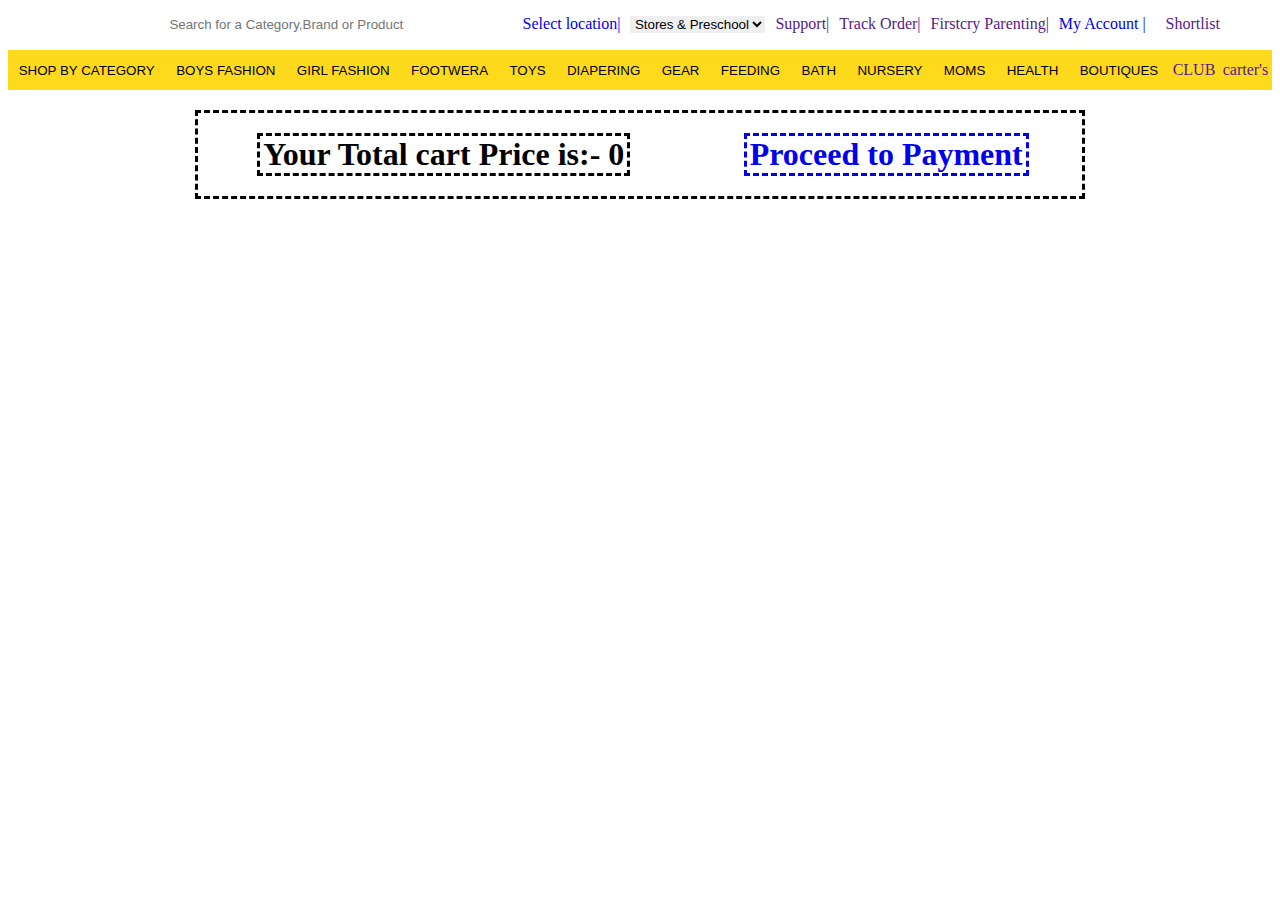
==== commit 9204d403: "day-06" ====
--- a/cart.html
+++ b/cart.html
@@ -7,6 +7,9 @@
     <title>Cart Page</title>
     <style>
       /* Write all necessery css here  */
+      
+      
+
       .nav {
         margin-top: 30px;
         height: 50px;
@@ -28,6 +31,8 @@
         /* border: 2px solid red; */
         box-shadow: rgba(0, 0, 0, 0.35) 0px 5px 15px;
         padding: 10px;
+        margin-top: 20px;
+
       }
       #cart-container>div>img{
         height: 200px;
@@ -48,9 +53,36 @@
       #total{
         margin: auto;
         margin-top: 20px;
+        margin-bottom: 20px;
         text-align: center;
         border-style:dashed;
-        width: 40%;
+        width: 100%;
+      }
+      .third{
+        margin: auto;
+        width: 90%;
+        /* border: 2px solid red; */
+        display: flex;
+        justify-content: space-around;
+      }
+      .third a{
+        text-decoration: none;
+        
+      }
+      .color{
+        margin: auto;
+        margin-top: 20px;
+        margin-bottom: 20px;
+        text-align: center;
+        border-style:dashed;
+        /* width: 100%; */
+
+      }
+      .third{
+        width: 70%;
+        margin-top: 20px;
+        /* border: 2px solid red; */
+        border-style: dashed;
       }
     </style>
   </head>
@@ -1667,9 +1699,12 @@
       <!-- <a href="./productpage.html">Home</a> -->
       <!-- <a href="./cart.html">Cart</a> -->
     </div>
-    <h1 id="total">
-      Your Total cart Price is:- <span id="cart-total">0</span>
-    </h1>
+
+    <div class="third">
+            <div><h1 id="total">Your Total cart Price is:- <span id="cart-total">0</span></h1></div>
+            <div><a href="./payment.html"><h1 id="total">  Proceed to Payment</h1></a></div>
+    
+    </div>
     <div id="cart-container">
       <!-- Here Append All the cart Products  -->
     </div>
--- a/index.css
+++ b/index.css
@@ -1,12 +1,13 @@
 .mainnav{
-    width: 90%;
+    width: 100%;
     margin: auto;
     display: flex;
     justify-content: space-around;
     align-items: center;
     /* border: 2px solid red; */
-    /* position: sticky;
-     top: 0; */
+     position: sticky;
+     top: 0; 
+     background-color: white;
 }
 /* .mainnav img{
     width: 100%;
@@ -36,7 +37,7 @@
     text-decoration: none;
 }
 .secnav{
-    width: 90%;
+    width: 100%;
     height: 40px;
     margin: auto;
     margin-top: 10px;
@@ -45,8 +46,8 @@
     align-items: center;
     background-color:rgb(255,217,28);
     /* border: 2px solid red; */
-    position: sticky;
-    top: 0;
+    /* position: sticky;
+    top: 0; */
     
 }
 .secnav>a{
@@ -333,7 +334,7 @@
 
 /* ////////////////////// */
 .footer{
-    width: 90%;
+    width: 100%;
     margin: auto;
     /* border: 2px solid red; */
 }
@@ -341,7 +342,7 @@
     width: 100%;
 }
 .footer1{
-    width: 90%;
+    width: 100%;
     margin: auto;
     margin-top: -15px;
     /* border: 2px solid red; */
--- a/productpage.css
+++ b/productpage.css
@@ -1,67 +1,72 @@
 .list{
-    width: 90%;
-    margin: auto;
-    margin-top: 30px;
-    border: 2px solid red;
-    display: grid;
-    grid-template-columns: repeat(6,1fr);
-    gap: 10px;
-    text-align: center;
+  width: 90%;
+  margin: auto;
+  margin-top: 30px;
+  border: 2px solid red;
+  display: grid;
+  grid-template-columns: repeat(6,1fr);
+  gap: 10px;
+  text-align: center;
 }
 .list div{
-    /* width: 0%; */
-    border: 2px solid red;
+  /* width: 0%; */
+  border: 2px solid red;
 
 }
 .list img{    
-    box-shadow: rgba(0, 0, 0, 0.24) 0px 3px 8px;
-    width: 100%;
+  box-shadow: rgba(0, 0, 0, 0.24) 0px 3px 8px;
+  width: 100%;
 }
 
-      /* Write all necessery css here  */
+    /* Write all necessery css here  */
 
-      .nav{
-        /* border: 2px solid red; */
-        /* display: flex; */
-        /* justify-content: space-around; */
-        /* align-items: center; */
-        /* box-shadow: rgba(0, 0, 0, 0.35) 0px 5px 15px; */
-      }
-      #filter{
+    .nav{
+      /* border: 2px solid red; */
+      /* display: flex; */
+      /* justify-content: space-around; */
+      /* align-items: center; */
+      /* box-shadow: rgba(0, 0, 0, 0.35) 0px 5px 15px; */
+    }
+    #filter{
+     display: block;
+     border-style: dashed;
+     margin: auto;
+     font-size: 20px;
+     margin-top: 30px;
+     margin-bottom: 30px;
+
+    }
+    #product-container{
+      /* border: 2px solid red; */
+      display: grid;
+      grid-template-columns:20% 20% 20% 20% ;
+      grid-gap: 20px;
+      /* margin: auto; */
+      justify-content: center;
+    }
+    #product-container>div{
+      /* border: 2px solid red; */
+      box-shadow: rgba(0, 0, 0, 0.35) 0px 5px 15px;
+      padding: 10px;
+    }
+    #product-container>div>img{
+      height: 200px;
+      width: 100%;
+
+    }
+    #product-container>div>button{
        display: block;
-       border-style: dashed;
        margin: auto;
-       font-size: 20px;
-       margin-top: 30px;
-       margin-bottom: 30px;
+       background-color: rgb(81, 201, 245);
+       color: white;
+       padding: 5px;
+       border: none;
+       border-radius: 3px;
 
-      }
-      #product-container{
-        /* border: 2px solid red; */
-        display: grid;
-        grid-template-columns:20% 20% 20% 20% ;
-        grid-gap: 20px;
-        /* margin: auto; */
-        justify-content: center;
-      }
-      #product-container>div{
-        /* border: 2px solid red; */
-        box-shadow: rgba(0, 0, 0, 0.35) 0px 5px 15px;
-        padding: 10px;
-      }
-      #product-container>div>img{
-        height: 200px;
-        width: 100%;
+    }
 
-      }
-      #product-container>div>button{
-         display: block;
-         margin: auto;
-         background-color: rgb(81, 201, 245);
-         color: white;
-         padding: 5px;
-         border: none;
-         border-radius: 3px;
 
-      }
-    +    *{
+      text-align: center;
+    }
+  --- a/index.css
+++ b/index.css
@@ -1,12 +1,13 @@
 .mainnav{
-    width: 90%;
+    width: 100%;
     margin: auto;
     display: flex;
     justify-content: space-around;
     align-items: center;
     /* border: 2px solid red; */
-    /* position: sticky;
-     top: 0; */
+     position: sticky;
+     top: 0; 
+     background-color: white;
 }
 /* .mainnav img{
     width: 100%;
@@ -36,7 +37,7 @@
     text-decoration: none;
 }
 .secnav{
-    width: 90%;
+    width: 100%;
     height: 40px;
     margin: auto;
     margin-top: 10px;
@@ -45,8 +46,8 @@
     align-items: center;
     background-color:rgb(255,217,28);
     /* border: 2px solid red; */
-    position: sticky;
-    top: 0;
+    /* position: sticky;
+    top: 0; */
     
 }
 .secnav>a{
@@ -333,7 +334,7 @@
 
 /* ////////////////////// */
 .footer{
-    width: 90%;
+    width: 100%;
     margin: auto;
     /* border: 2px solid red; */
 }
@@ -341,7 +342,7 @@
     width: 100%;
 }
 .footer1{
-    width: 90%;
+    width: 100%;
     margin: auto;
     margin-top: -15px;
     /* border: 2px solid red; */
